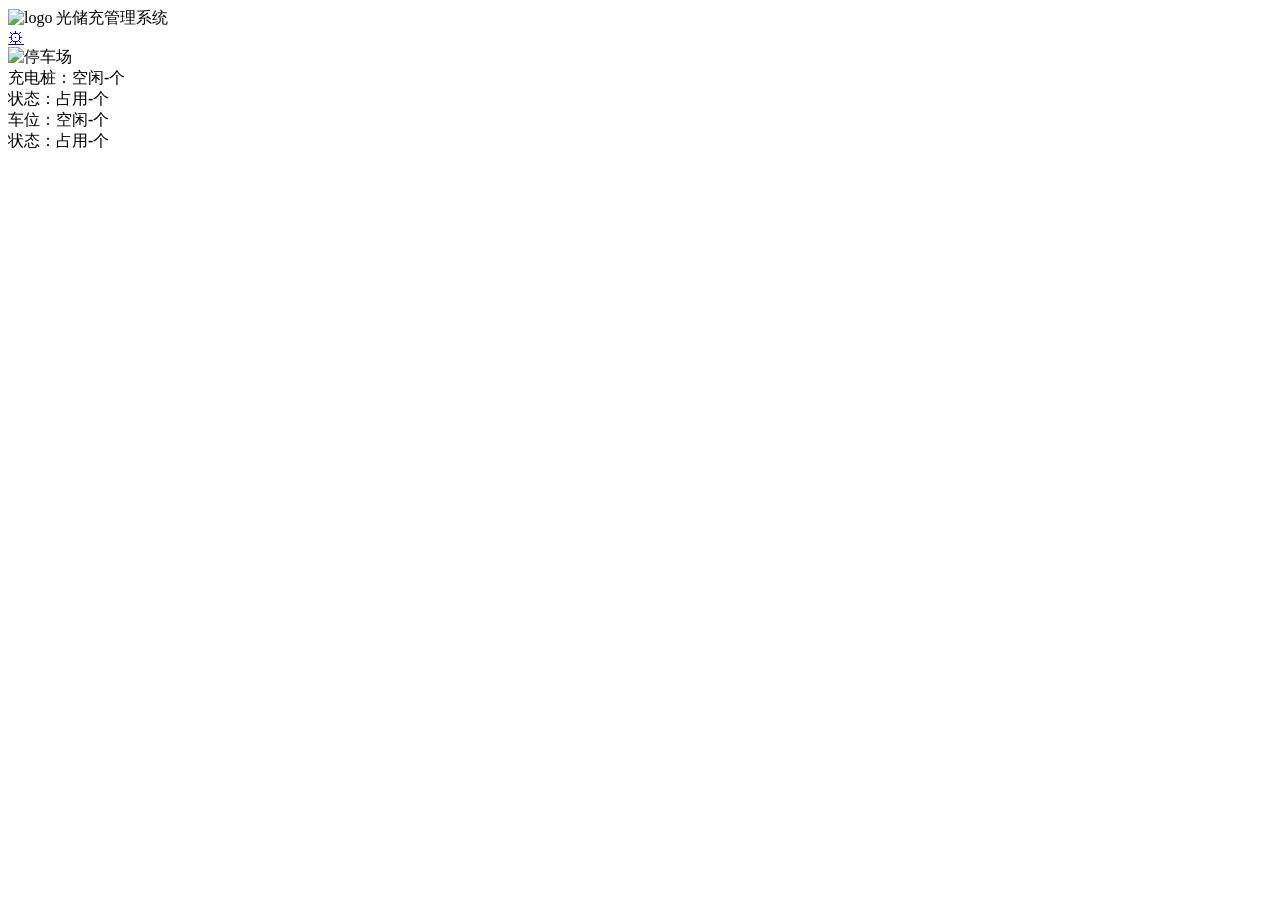
==== web/index.html @ 5188505a "fix: remove 耀嵘— prefix from title https://claude.ai/code/session_01G4GKymrWiP5EE7N4rAcPDL" ====
<!DOCTYPE html>
<html lang="zh-CN">
<head>
<meta charset="UTF-8">
<meta name="viewport" content="width=device-width, initial-scale=1.0">
<title>耀嵘 — 光储充管理系统</title>
<link rel="stylesheet" href="/css/style.css">
</head>
<body>
<div class="app" id="app">
  <!-- Header (matches D2Viewer.vue) -->
  <header class="header">
    <div class="header-left">
      <img src="/images/logo2.png" class="logo-img" alt="logo">
      <span class="system-name">光储充管理系统</span>
    </div>
    <div class="header-right">
      <a href="/detail.html" class="nav-btn" title="能源看板">&#9881;</a>
    </div>
  </header>

  <!-- Parking map -->
  <div class="map-container" id="mapContainer">
    <img src="/images/base.jpg" class="base-map" alt="停车场">

    <!-- Cars (dynamically inserted) -->
    <div id="carsLayer"></div>

    <!-- Charging piles (dynamically inserted) -->
    <div id="pilesLayer"></div>
  </div>

  <!-- Footer (matches D2Viewer.vue 3D perspective footer) -->
  <div class="footer" id="footer">
    <div class="footer-section">
      <div>充电桩：<span class="val-green">空闲<b id="pilesFree">-</b>个</span></div>
      <div>状态：<span class="val-red">占用<b id="pilesBusy">-</b>个</span></div>
    </div>
    <div class="footer-section">
      <div>车位：<span class="val-green">空闲<b id="parkFree">-</b>个</span></div>
      <div>状态：<span class="val-red">占用<b id="parkOccupied">-</b>个</span></div>
    </div>
  </div>

  <!-- Car detail popup -->
  <div class="popup" id="popup" style="display:none">
    <div class="popup-content" id="popupContent"></div>
  </div>
</div>

<script src="/js/api.js"></script>
<script src="/js/parking.js"></script>
</body>
</html>
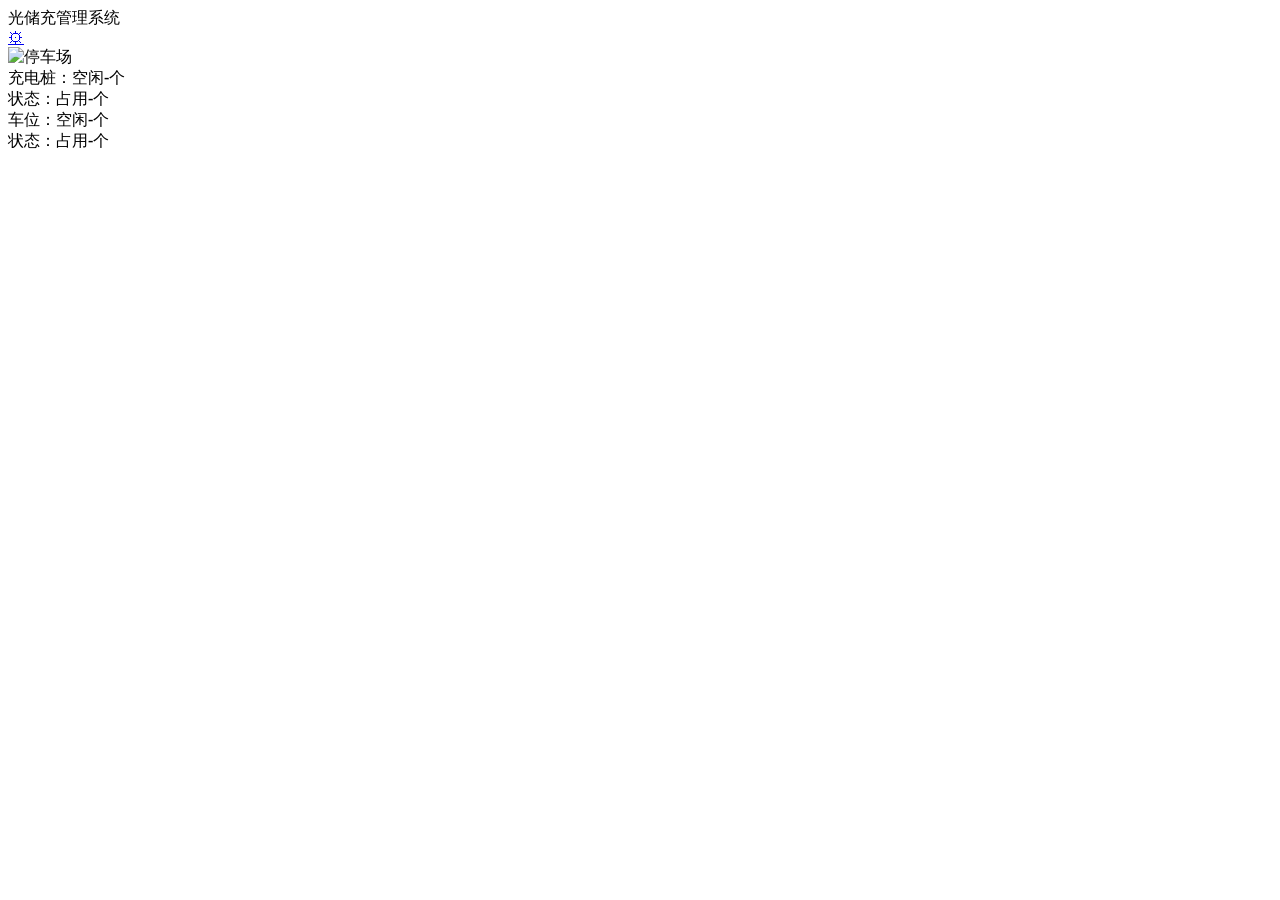
==== commit 82967e8f: "fix: remove fake data, fix statusText error, remove logo, cleanup 1. Remove ALL simulated data — sho" ====
--- a/web/index.html
+++ b/web/index.html
@@ -11,7 +11,6 @@
   <!-- Header (matches D2Viewer.vue) -->
   <header class="header">
     <div class="header-left">
-      <img src="/images/logo2.png" class="logo-img" alt="logo">
       <span class="system-name">光储充管理系统</span>
     </div>
     <div class="header-right">
@@ -41,11 +40,6 @@
       <div>状态：<span class="val-red">占用<b id="parkOccupied">-</b>个</span></div>
     </div>
   </div>
-
-  <!-- Car detail popup -->
-  <div class="popup" id="popup" style="display:none">
-    <div class="popup-content" id="popupContent"></div>
-  </div>
 </div>
 
 <script src="/js/api.js"></script>
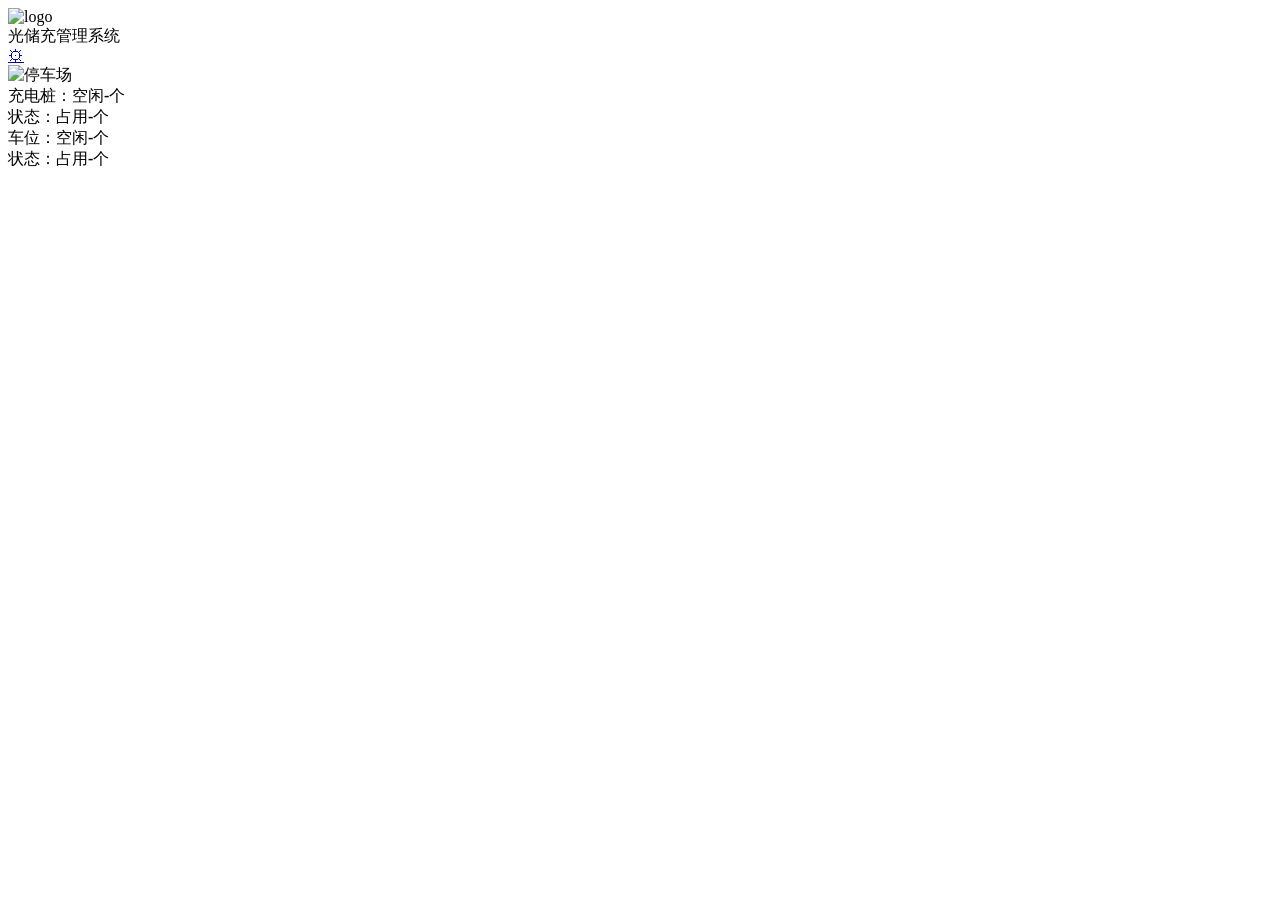
==== commit a0fa0e14: "feat(web): show logo in top-left header of both pages Move logo.jpg into web/images/ and render it i" ====
--- a/web/index.html
+++ b/web/index.html
@@ -3,6 +3,8 @@
 <head>
 <meta charset="UTF-8">
 <meta name="viewport" content="width=device-width, initial-scale=1.0">
+<!-- Browser-native rotation: not affected by JS throttling / Sleeping Tabs / stuck navigation. -->
+<meta http-equiv="refresh" content="20; url=/detail.html">
 <title>耀嵘 — 光储充管理系统</title>
 <link rel="stylesheet" href="/css/style.css">
 </head>
@@ -10,6 +12,7 @@
 <div class="app" id="app">
   <!-- Header (matches D2Viewer.vue) -->
   <header class="header">
+    <img src="/images/logo.jpg" class="logo-img" alt="logo">
     <div class="header-left">
       <span class="system-name">光储充管理系统</span>
     </div>
